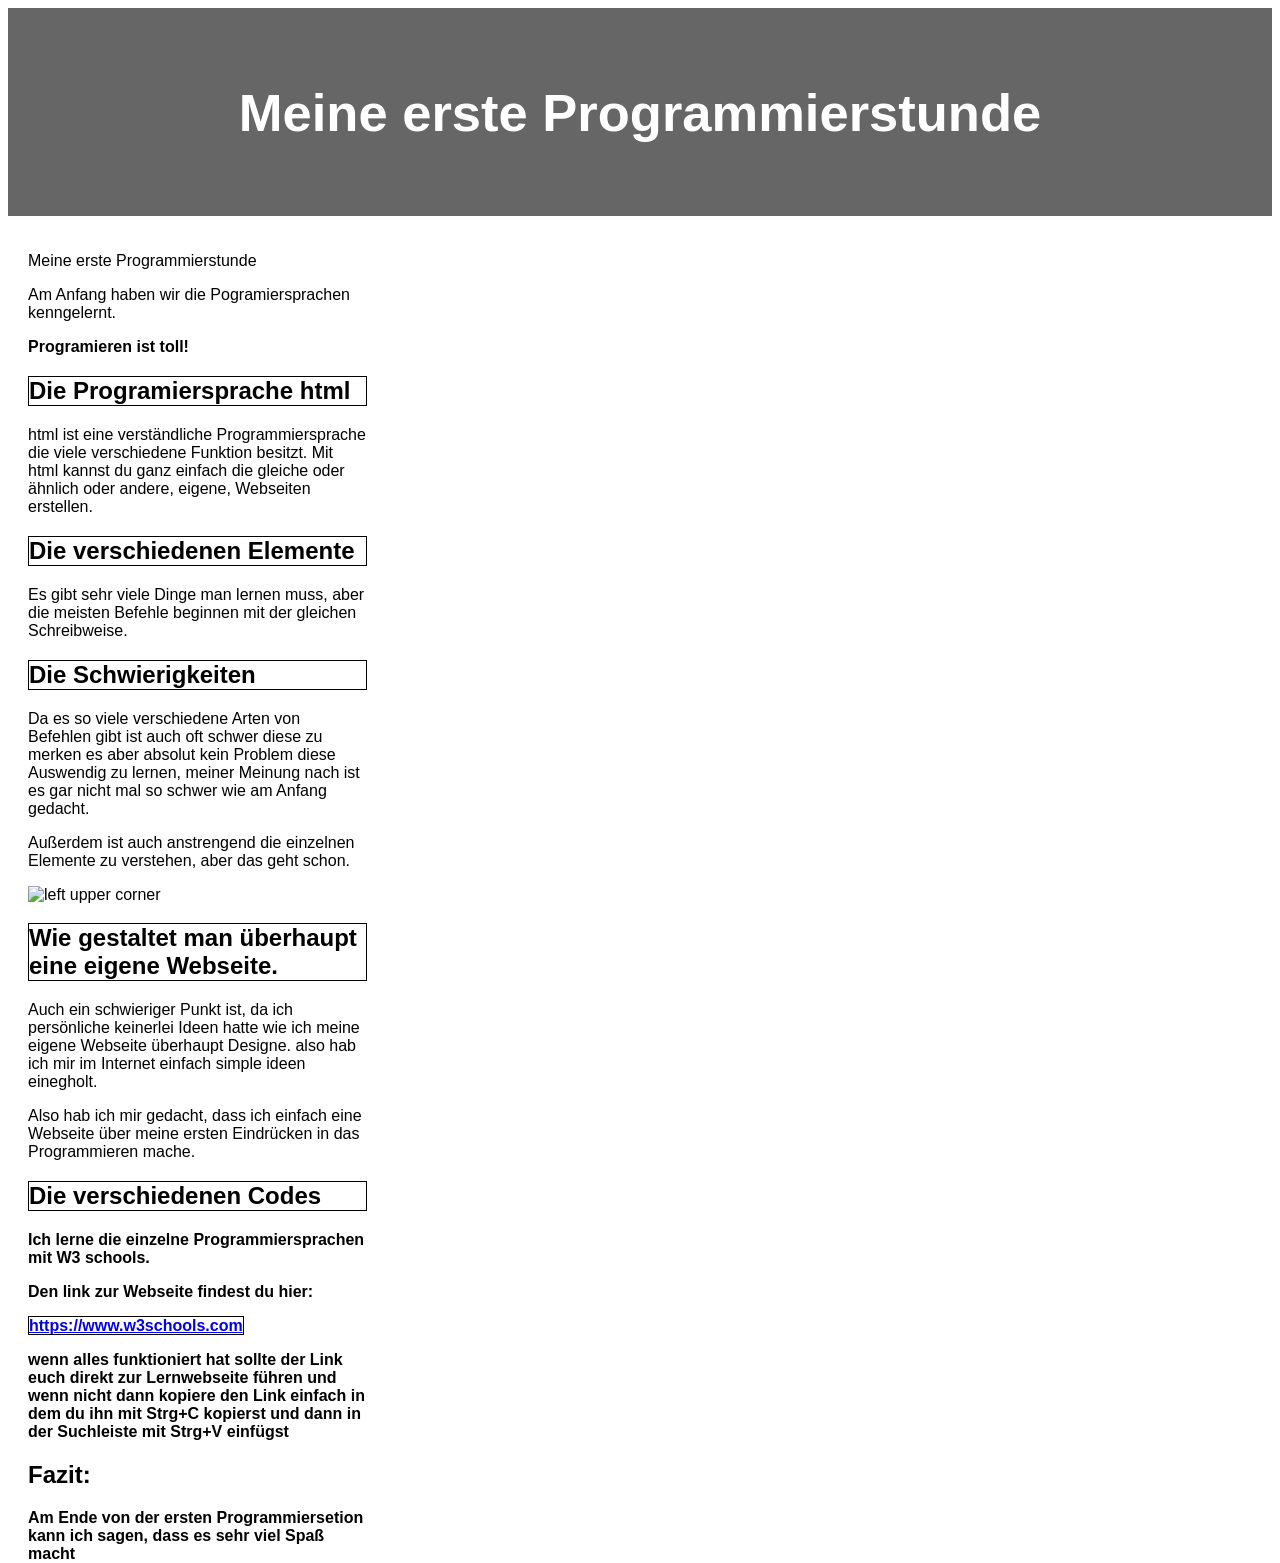
==== index.html @ 2986367f "first commit" ====
<!DOCTYPE html>
<html>
<head>
<title (color:gray;front-size:20px;)>Die ersten Stunden des Programierens</title>
</head>



<title>CSS Template</title>
<meta charset="utf-8">
<meta name="viewport" content="width=device-width, initial-scale=1">
<style>
* {
  box-sizing: border-box;
}

body {
  font-family: Arial, Helvetica, sans-serif;
}

/* Style the header */
header {
  background-color: #666;
  padding: 30px;
  text-align: center;
  font-size: 35px;
  color: white;
}

/* Create two columns/boxes that floats next to each other */
nav {
  float: left;
  width: 30%;
  height: 300px; /* only for demonstration, should be removed */
  background: #ffffff;
  padding: 20px;
}

/* Style the list inside the menu */
nav ul {
  list-style-type: none;
  padding: 0;
}

article {
  float: left;
  padding: 20px;
  width: 70%;
  background-color: #f1f1f1;
  height: 600px; /* only for demonstration, should be removed */
}

/* Clear floats after the columns */
section::after {
  content: "";
  display: table;
  clear: both;
}

/* Style the footer */
footer {
  background-color: #777;
  padding: 10px;
  text-align: center;
  color: white;
}

/* Responsive layout - makes the two columns/boxes stack on top of each other instead of next to each other, on small screens */
@media (max-width: 600px) {
  nav, article {
    width: 100%;
    height: 500%;
  }
}
</style>
</head>
<body>


<header>
  <h2>Meine erste Programmierstunde </h2>
</header>

<section>
  <nav>
    <ul>
      <li>
        <style>
        .button {
          background-color: #04AA6D;
          border: none;
          color: white;
          padding: 15px 32px;
          text-align: center;
          text-decoration: none;
          display: inline-block;
          font-size: 16px;
          margin: 4px 2px;
          cursor: pointer;
        }
        </style>
        </style>
        <style>
        .button {
          background-color: #04AA6D;
          border: none;
          color: white;
          padding: 15px 32px;
          text-align: center;
          text-decoration: none;
          display: inline-block;
          font-size: 16px;
          margin: 4px 2px;
          cursor: pointer;
        } 
        href>Meine> erste> Programmierstunde><a></li> selector specificity: (0,0,4)
      <li><a href="2">Die Programmiersprache html</a></li>
      <li><a href="3">Die verschiedenen Elemente</a></li>

      <li><a href="4">Wie gestaltet man überhaupt eine eigene Webseite</a></li>
      <li><a href="5">Die verschiedenen Codes</a></li>
      <li><a href="6">erste Tabelle</a></li>
    </ul>
  </nav>
  
  <article>
    <h1>London</h1>
    <p>London is the capital city of England. It is the most populous city in the  United Kingdom, with a metropolitan area of over 13 million inhabitants.</p>
    <p>Standing on the River Thames, London has been a major settlement for two millennia, its history going back to its founding by the Romans, who named it Londinium.</p>
  </article>
</section>

<footer>
  <p>Footer</p>
</footer>

</body>
</style>
<body style="background-color: rgb(249, 254, 255)></body>

<h1> style="border: 1px solid black" (color:gray; front-size:12px;)>Meine erste Programmierstunde</h1>
<p>Am Anfang haben wir die Pogramiersprachen kenngelernt.</p>
<strong> Programieren ist toll!</strong>
<h2 style="border: 1px solid black"(color:gray; front-size:12px;)> Die Programiersprache html</h2>
<p> html ist eine verständliche Programmiersprache die viele verschiedene Funktion besitzt. Mit html kannst du ganz einfach die gleiche oder ähnlich oder andere, eigene, Webseiten erstellen. </p>
<h2 style="border: 1px solid black"(colorgray;front-size:12px;)><strong> Die verschiedenen Elemente</strong></h2>
<p>Es gibt sehr viele Dinge man lernen muss, aber die meisten Befehle beginnen mit der gleichen Schreibweise. </p>
<h2 style="border: 1px solid black"> Die Schwierigkeiten</h2>
<p> Da es so viele verschiedene Arten von Befehlen gibt ist auch oft schwer diese zu merken es aber absolut kein Problem diese Auswendig zu lernen, meiner Meinung nach ist es gar nicht mal so schwer wie am Anfang gedacht.</p>
<p>Außerdem ist auch anstrengend die einzelnen Elemente zu verstehen, aber das geht schon.</p>
<body>

<img src="https://i1.wp.com/www.bytemeer.de/wp-content/uploads/AdobeStock_177073249.jpeg?w=2160&ssl=1" .container {
    flex-direction: row
}
 alt="left upper corner" width="750" height="750" 
 img src="https://i1.wp.com/www.bytemeer.de/wp-content/uploads/AdobeStock_177073249.jpeg?w=2160&ssl=1"
    if:("https://i1.wp.com/www.bytemeer.de/wp-content/uploads/AdobeStock_177073249.jpeg?w=2160&ssl=1")(then go to the coordinaten 
    x="130"
    y="20")(after;x=40;y=120)
    </position>
</style>
<h2 style="border: 1px solid black"(front-size:15px;)> Wie gestaltet man überhaupt eine eigene Webseite.</h2>
<p> Auch ein schwieriger Punkt ist, da ich persönliche keinerlei Ideen hatte wie ich meine eigene Webseite überhaupt Designe.
    also hab ich mir im Internet einfach simple ideen einegholt.</p>
<p> Also hab ich mir gedacht, dass ich einfach eine Webseite über meine ersten Eindrücken in das Programmieren mache.</p>
<h2 style="border: 1px solid black"(front-size:60px;)><strong> Die verschiedenen Codes<strong></h2>
<p> Ich lerne die einzelne Programmiersprachen mit W3 schools.</p>
<p> Den link zur Webseite findest du hier:</p>

<a style="border: 1px solid black"(color:blue; front-size:15px;) href="url">https://www.w3schools.com</a>
<p> wenn alles funktioniert hat sollte der Link euch direkt zur Lernwebseite führen und wenn nicht dann kopiere den Link einfach in dem du ihn mit Strg+C kopierst und dann in der Suchleiste mit Strg+V einfügst</p>


<h2> Fazit: </h2>

<p> Am Ende von der ersten Programmiersetion kann ich sagen, dass es sehr viel Spaß macht</p>





















































   

</body>
</html>
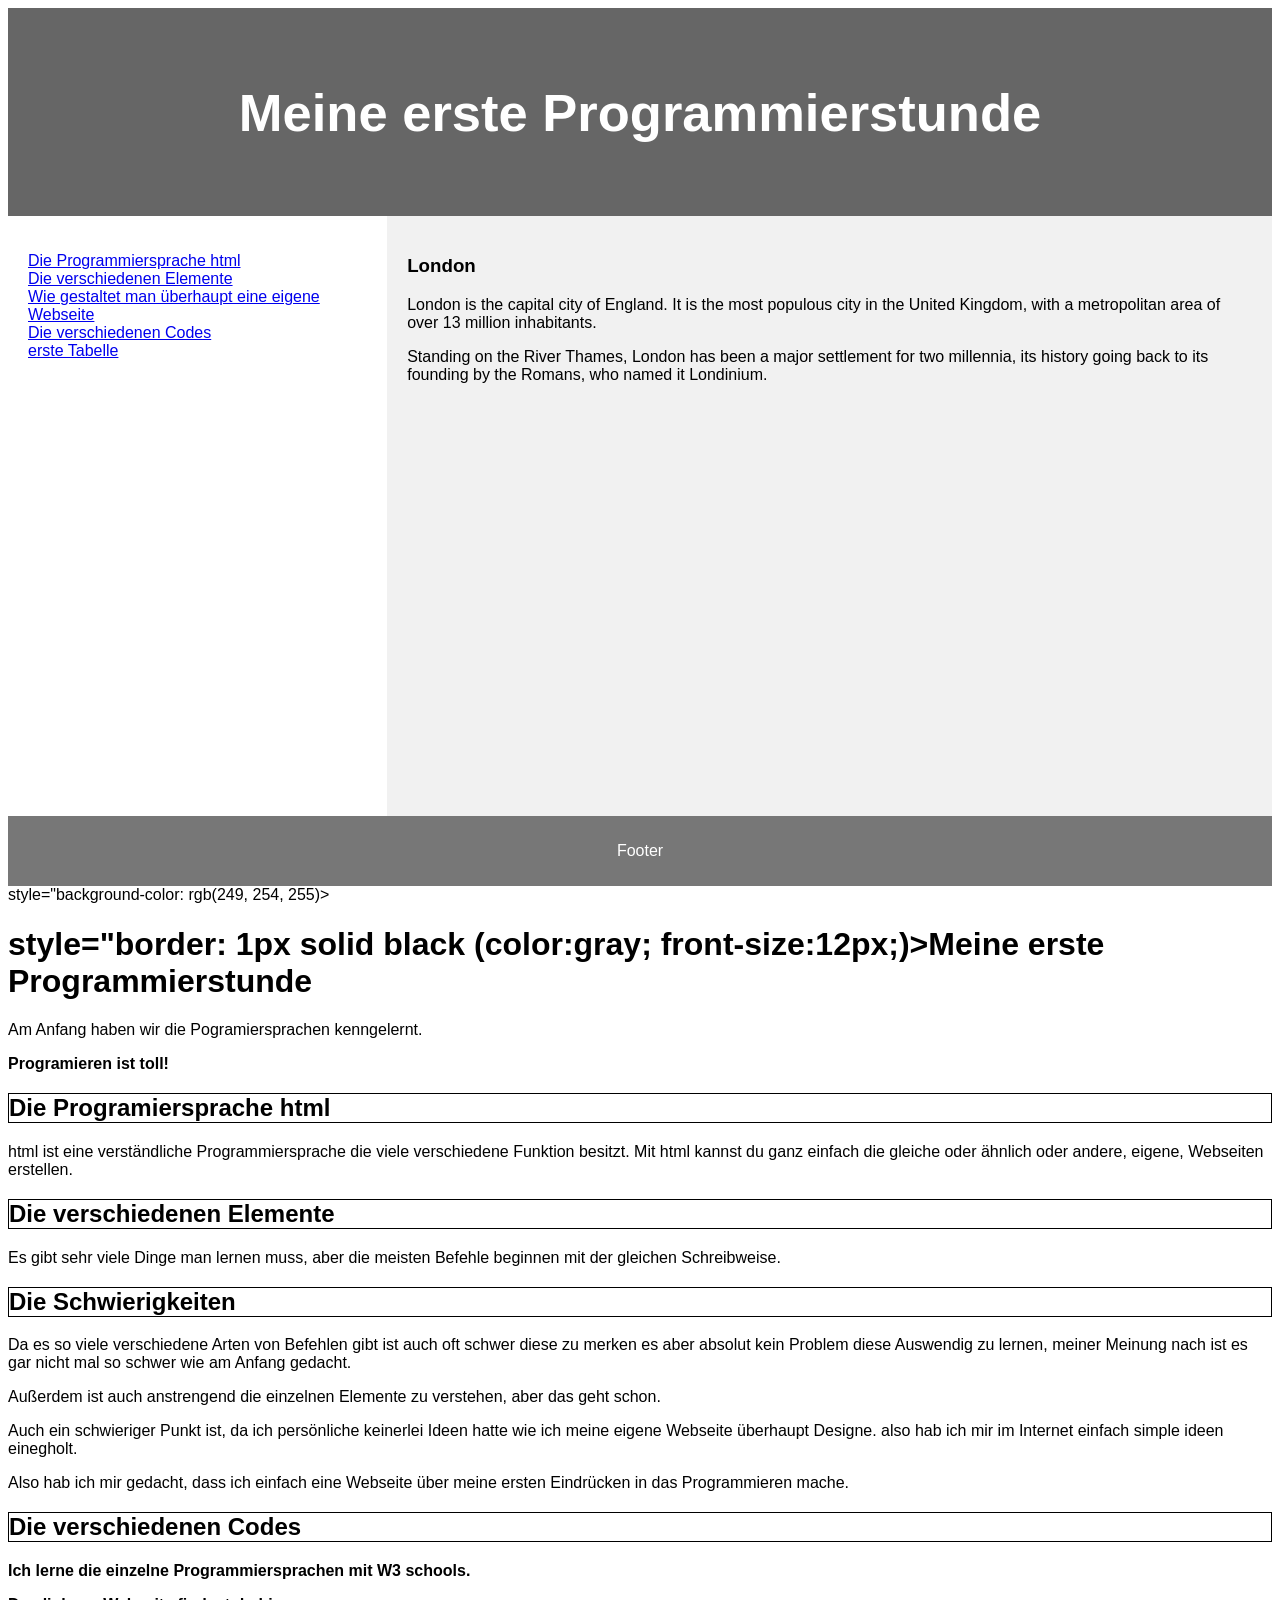
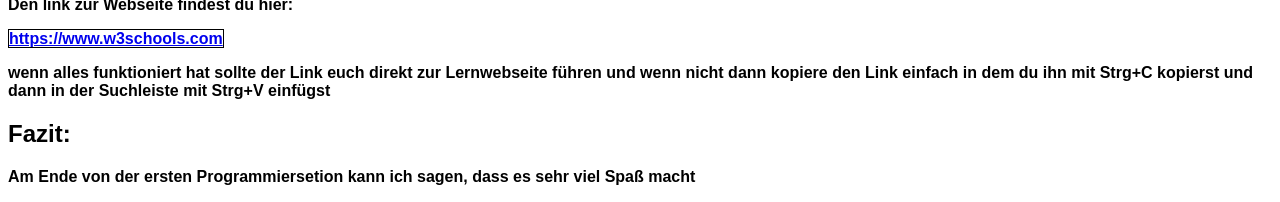
==== commit b0173661: "correct syntax" ====
--- a/index.html
+++ b/index.html
@@ -98,9 +98,6 @@
           margin: 4px 2px;
           cursor: pointer;
         }
-        </style>
-        </style>
-        <style>
         .button {
           background-color: #04AA6D;
           border: none;
@@ -113,7 +110,7 @@
           margin: 4px 2px;
           cursor: pointer;
         } 
-        href>Meine> erste> Programmierstunde><a></li> selector specificity: (0,0,4)
+    </style>
       <li><a href="2">Die Programmiersprache html</a></li>
       <li><a href="3">Die verschiedenen Elemente</a></li>
 
@@ -136,9 +133,9 @@
 
 </body>
 </style>
-<body style="background-color: rgb(249, 254, 255)></body>
-
-<h1> style="border: 1px solid black" (color:gray; front-size:12px;)>Meine erste Programmierstunde</h1>
+<body></body> style="background-color: rgb(249, 254, 255)>
+
+<h1> style="border: 1px solid black (color:gray; front-size:12px;)>Meine erste Programmierstunde</h1>
 <p>Am Anfang haben wir die Pogramiersprachen kenngelernt.</p>
 <strong> Programieren ist toll!</strong>
 <h2 style="border: 1px solid black"(color:gray; front-size:12px;)> Die Programiersprache html</h2>
@@ -149,18 +146,7 @@
 <p> Da es so viele verschiedene Arten von Befehlen gibt ist auch oft schwer diese zu merken es aber absolut kein Problem diese Auswendig zu lernen, meiner Meinung nach ist es gar nicht mal so schwer wie am Anfang gedacht.</p>
 <p>Außerdem ist auch anstrengend die einzelnen Elemente zu verstehen, aber das geht schon.</p>
 <body>
-
-<img src="https://i1.wp.com/www.bytemeer.de/wp-content/uploads/AdobeStock_177073249.jpeg?w=2160&ssl=1" .container {
-    flex-direction: row
-}
- alt="left upper corner" width="750" height="750" 
- img src="https://i1.wp.com/www.bytemeer.de/wp-content/uploads/AdobeStock_177073249.jpeg?w=2160&ssl=1"
-    if:("https://i1.wp.com/www.bytemeer.de/wp-content/uploads/AdobeStock_177073249.jpeg?w=2160&ssl=1")(then go to the coordinaten 
-    x="130"
-    y="20")(after;x=40;y=120)
-    </position>
-</style>
-<h2 style="border: 1px solid black"(front-size:15px;)> Wie gestaltet man überhaupt eine eigene Webseite.</h2>
+ 
 <p> Auch ein schwieriger Punkt ist, da ich persönliche keinerlei Ideen hatte wie ich meine eigene Webseite überhaupt Designe.
     also hab ich mir im Internet einfach simple ideen einegholt.</p>
 <p> Also hab ich mir gedacht, dass ich einfach eine Webseite über meine ersten Eindrücken in das Programmieren mache.</p>
